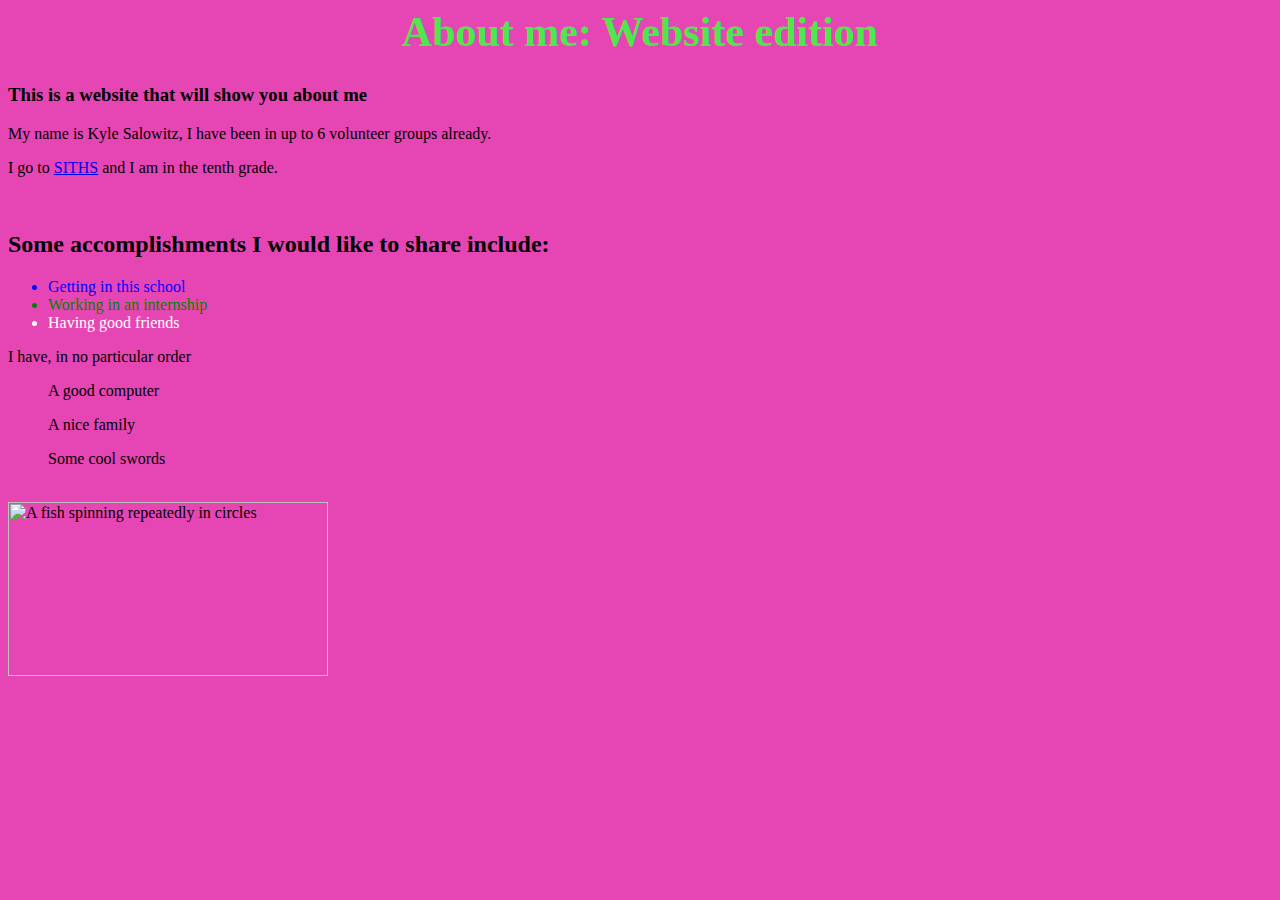
==== index.html @ 901460ae "a" ====
<html lang="en">

</html>

<head>
    <meta charset="UTF-8">
    <meta name="viewport" content="width=device-width, initial-scale=1.0" />
    <link rel="stylesheet" href="style.css" />
    <title>About Me HTML</title>
</head>

<body>
    <h1><a target="_blank" title="Some messages have mini secrets"> About me: Website edition</a></h1>
    <h3>This is a website that will show you about me</h3>
    <p>My name is Kyle Salowitz, I have been in up to 6 volunteer groups already.</p>
    <p>I go to <a href="https://siths.org">SITHS</a> and I am in the tenth grade.</p>
    <br>
    <h2>Some accomplishments I would like to share include:</h2>
    <ul>
        <li class="First">Getting in this school</li>
        <li class="Second" id="Cool">Working in an internship</li>
        <li class="Third">Having good friends</li>
    </ul>
    <p>I have, in no particular order</p>

    <ul>A good computer</ul>
    <ul>A nice family</ul>
    <ul>Some cool swords</ul>

    <br>
    <div class="blog"></div>

    <img src="https://i.redd.it/llj65a3b50ja1.gif" alt="A fish spinning repeatedly in circles"
        style="width:320px;height:174px;">
</body>

</html>
---- style.css ----
body{
    background-color: rgb(230, 70, 180);
}
h1{
    text-align: center;
    font-size: 42px;
    color: rgb(80, 230, 77);
}
li{
    color: white;
}
.First{
    color: blue;
}
#cool {
    color: green;
}
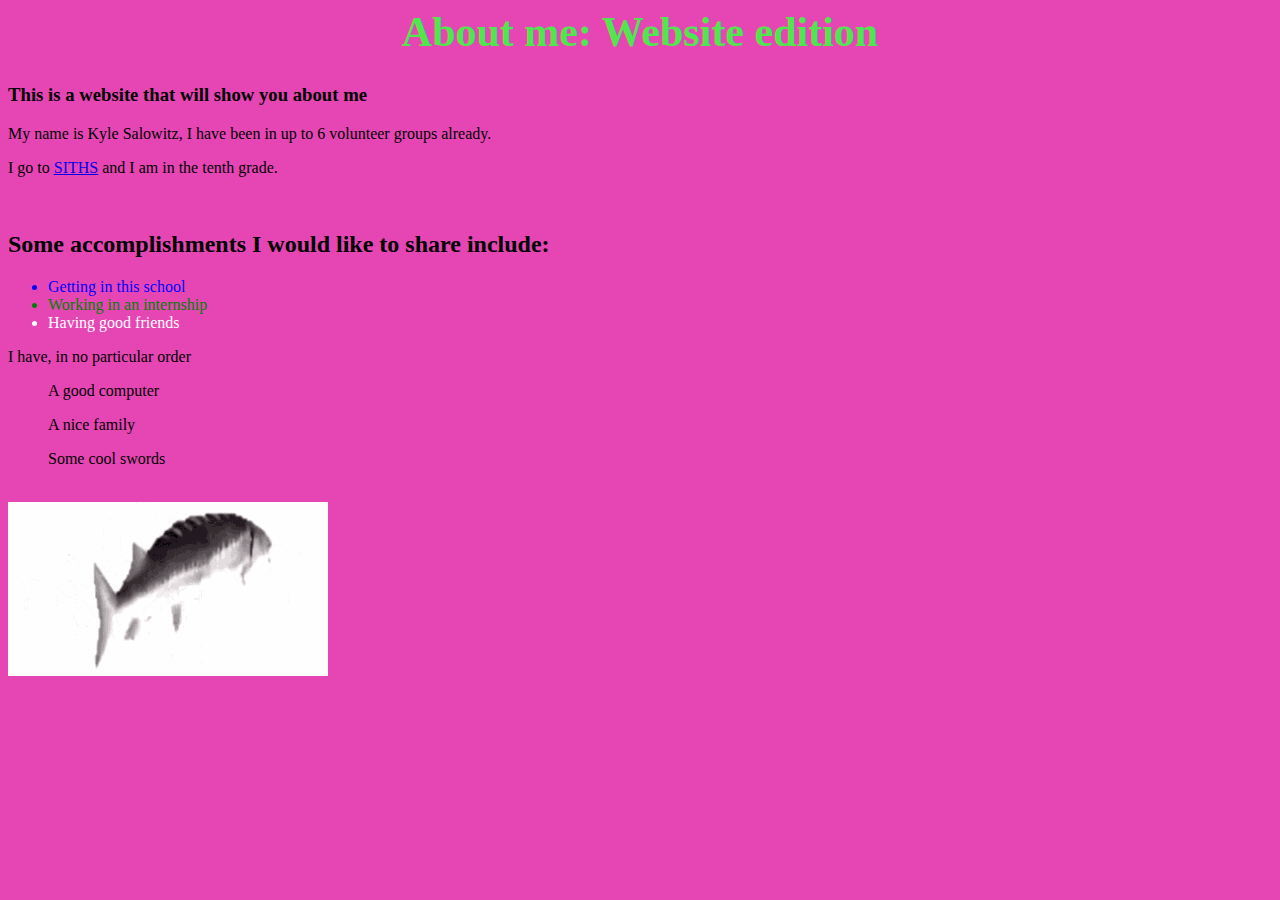
==== commit 00b22adb: "Merge branch 'main' of https://github.com/staten-island-tech/intro-to-html-Kaibolt" ====
--- a/index.html
+++ b/index.html
@@ -30,8 +30,7 @@
     <br>
     <div class="blog"></div>
 
-    <img src="https://i.redd.it/llj65a3b50ja1.gif" alt="A fish spinning repeatedly in circles"
-        style="width:320px;height:174px;">
+    <img src="img/fish.gif" alt="A fish spinning repeatedly in circles" style="width:320px;height:174px;">
 </body>
 
 </html>